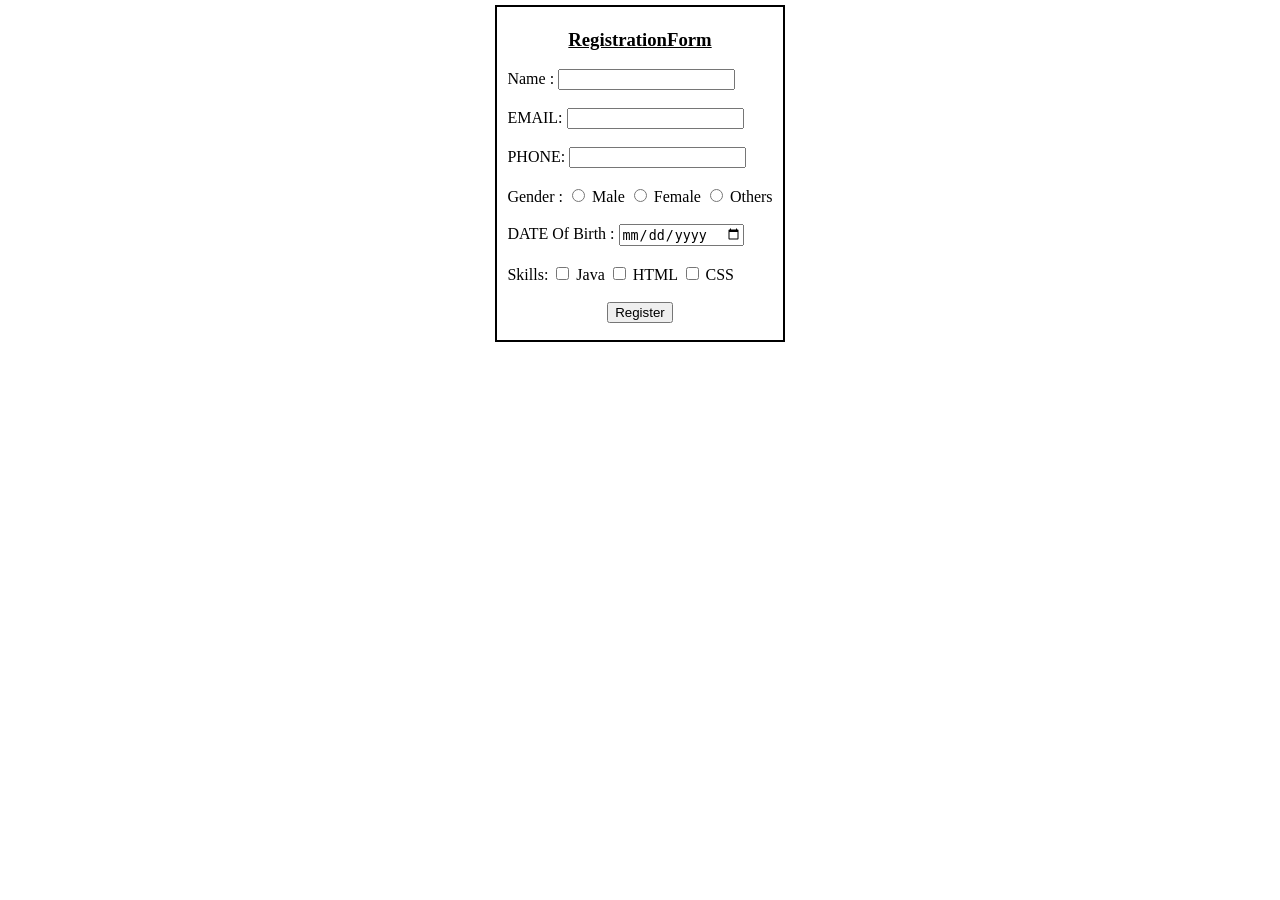
==== index.html @ 0f2992e9 "Rename label.html to index.html" ====
<!DOCTYPE html>
<html>
    <head>
        <title>
          Registration Form
        </title>
        <link rel="styleSheet" href="label.css">
    </head> 
    <body>
        <form>
            <div class="labels">
            <div class="reg">
            <h3><u>RegistrationForm</u></h3>
            </div>
            <label for="name"> Name :</label>
            <input type="text" id="name" name="name">
            <br><br>
            <lable for="email">EMAIL:</lable>
            <input type="text" id="email" name="email">
            <br><br>
            <label for="Number">PHONE:</label>
            <input type="text" id="Number" name="Number">
            <br><br>

            <label>Gender :</label>
            <input type="radio" id="male" name="gender" value="Male">
            <label for="male">Male</label>
            <input type="radio" id="female" name="gender" value="Female">
            <label for="female">Female</label>
            <input type="radio" id="others" name="others" value="others">
            <lable for="others">Others</lable>
            <br><br>

            <label for="dob">DATE Of Birth :</label>
            <input type="date" id="dob" name="dob">
            <br><br>

            <label>Skills:</label>
            <input type="checkbox" id="java" name="skills" value="Java">
            <label for="java">Java</label>
            <input type="checkbox" id="html" name="skills" value="HTML">
            <label for="html">HTML</label>
            <input type="checkbox" id="css" name="skills" value="CSS">
            <label for="css">CSS</label>
            <br><br>
            <div class="reg1">
            <input type="submit" value="Register">
            </div>
            </div>
        </form>
    </body>   
</html>
---- label.css ----
body{
    display: flex;
    justify-content: center;
    align-items: center;
    margin: 0;
}
.labels{
    border: 2px solid black;
    padding-left: 10px;
    padding-right: 10px;
    padding-bottom: 10px;
    margin-top: 5px;
    padding-top: 3px;
    height: 320px;
}
.reg{
    text-align: center;
    margin-top: 3px;
}
.reg1{text-align: center;}
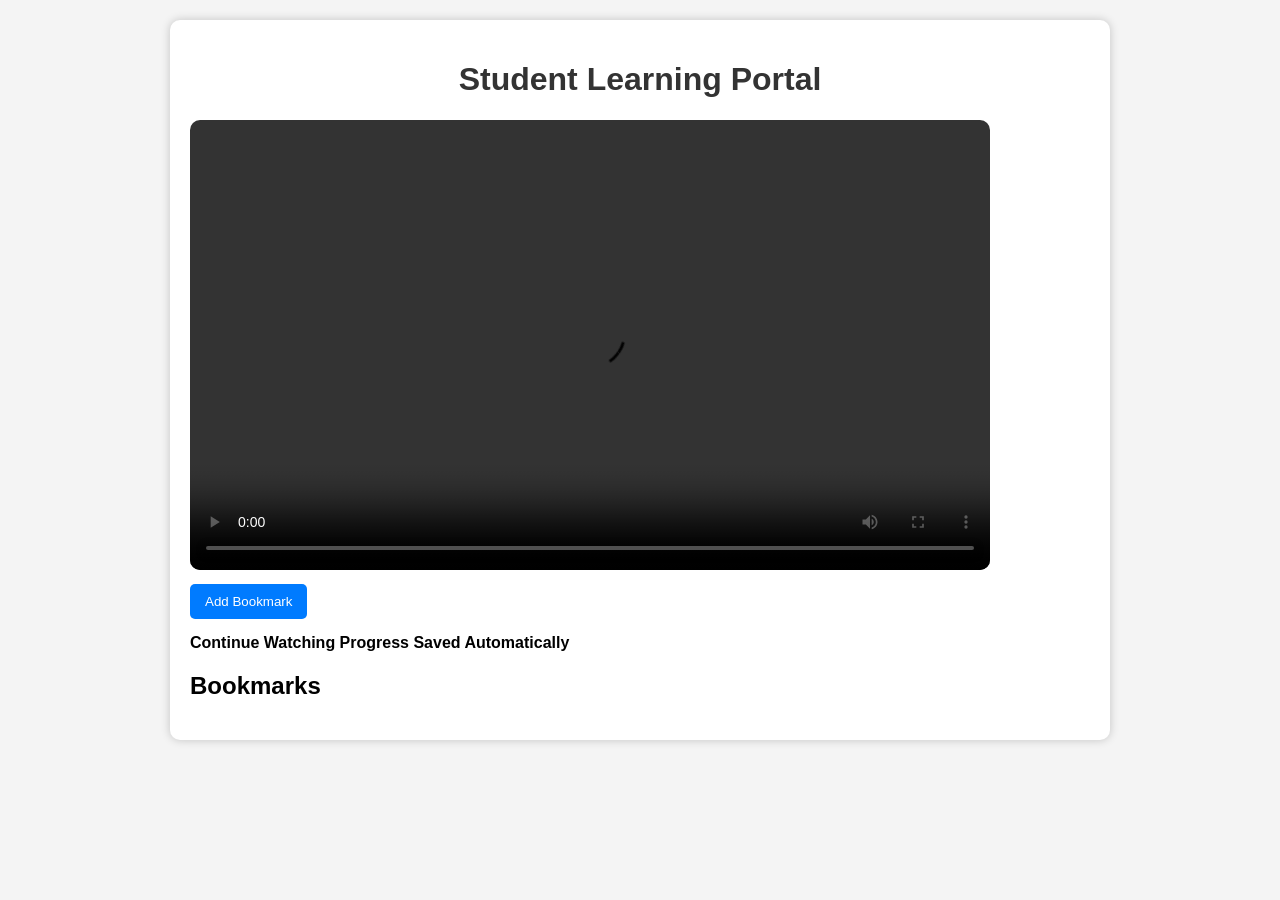
==== commit c26ca707: "Rename learningportal.html to index.html" ====
--- a/index.html
+++ b/index.html
@@ -1,52 +1,248 @@
 <!DOCTYPE html>
-<html>
-    <head>
-        <title>
-          Registration Form
-        </title>
-        <link rel="styleSheet" href="label.css">
-    </head> 
-    <body>
-        <form>
-            <div class="labels">
-            <div class="reg">
-            <h3><u>RegistrationForm</u></h3>
-            </div>
-            <label for="name"> Name :</label>
-            <input type="text" id="name" name="name">
-            <br><br>
-            <lable for="email">EMAIL:</lable>
-            <input type="text" id="email" name="email">
-            <br><br>
-            <label for="Number">PHONE:</label>
-            <input type="text" id="Number" name="Number">
-            <br><br>
-
-            <label>Gender :</label>
-            <input type="radio" id="male" name="gender" value="Male">
-            <label for="male">Male</label>
-            <input type="radio" id="female" name="gender" value="Female">
-            <label for="female">Female</label>
-            <input type="radio" id="others" name="others" value="others">
-            <lable for="others">Others</lable>
-            <br><br>
-
-            <label for="dob">DATE Of Birth :</label>
-            <input type="date" id="dob" name="dob">
-            <br><br>
-
-            <label>Skills:</label>
-            <input type="checkbox" id="java" name="skills" value="Java">
-            <label for="java">Java</label>
-            <input type="checkbox" id="html" name="skills" value="HTML">
-            <label for="html">HTML</label>
-            <input type="checkbox" id="css" name="skills" value="CSS">
-            <label for="css">CSS</label>
-            <br><br>
-            <div class="reg1">
-            <input type="submit" value="Register">
-            </div>
-            </div>
-        </form>
-    </body>   
+<html lang="en">
+<head>
+<meta charset="UTF-8">
+<meta name="viewport" content="width=device-width, initial-scale=1.0">
+<title>Learning Portal</title>
+
+<style>
+body{
+    font-family: Arial, sans-serif;
+    background:#f4f4f4;
+    margin:0;
+    padding:20px;
+}
+
+.container{
+    max-width:900px;
+    margin:auto;
+    background:white;
+    padding:20px;
+    border-radius:10px;
+    box-shadow:0 0 10px rgba(0,0,0,0.2);
+}
+
+h1{
+    text-align:center;
+    color:#333;
+}
+
+video{
+    width:100%;
+    max-width: 800px;
+    height: 450px;;
+    border-radius:10px;
+}
+
+button{
+    background:#007bff;
+    color:white;
+    border:none;
+    padding:10px 15px;
+    border-radius:5px;
+    cursor:pointer;
+    margin-top:10px;
+}
+
+button:hover{
+    background:#0056b3;
+}
+
+ul{
+    list-style:none;
+    padding:0;
+}
+
+li{
+    background:#f0f0f0;
+    margin:8px 0;
+    padding:10px;
+    border-radius:5px;
+    cursor:pointer;
+    display:flex;
+    justify-content:space-between;
+    align-items:center;
+}
+
+.delete-btn{
+    background:red;
+    padding:5px 10px;
+}
+
+.progress{
+    margin-top:15px;
+    font-weight:bold;
+}
+</style>
+</head>
+
+<body>
+
+<div class="container">
+
+<h1>Student Learning Portal</h1>
+
+<video id="videoPlayer" controls>
+    <source src="student video.mp4" type="video/mp4">
+</video>
+
+<br>
+
+<button onclick="addBookmark()">Add Bookmark</button>
+
+<div class="progress">
+Continue Watching Progress Saved Automatically
+</div>
+
+<h2>Bookmarks</h2>
+
+<ul id="bookmarkList"></ul>
+
+</div>
+
+<script>
+
+const video=document.getElementById("videoPlayer");
+
+window.onload=()=>{
+
+let savedTime=localStorage.getItem("lastTime");
+
+if(savedTime){
+video.currentTime=savedTime;
+}
+
+displayBookmarks();
+};
+
+video.addEventListener("timeupdate",()=>{
+
+localStorage.setItem(
+"lastTime",
+video.currentTime
+);
+
+});
+
+function addBookmark(){
+
+let bookmarks=
+JSON.parse(localStorage.getItem("bookmarks")) || [];
+
+let name=prompt("Enter Bookmark Name");
+
+if(!name){
+name="Bookmark "+(bookmarks.length+1);
+}
+
+bookmarks.push({
+name:name,
+time:video.currentTime
+});
+
+localStorage.setItem(
+"bookmarks",
+JSON.stringify(bookmarks)
+);
+
+displayBookmarks();
+}
+
+function displayBookmarks(){
+
+let bookmarks=
+JSON.parse(localStorage.getItem("bookmarks")) || [];
+
+let list=document.getElementById("bookmarkList");
+
+list.innerHTML="";
+
+bookmarks.forEach((bookmark,index)=>{
+
+let li=document.createElement("li");
+
+let text=document.createElement("span");
+
+text.innerText=
+bookmark.name+" - "+formatTime(bookmark.time);
+
+text.onclick=()=>{
+
+video.currentTime=bookmark.time;
+video.play();
+
+};
+
+let del=document.createElement("button");
+
+del.innerText="Delete";
+
+del.className="delete-btn";
+
+del.onclick=(e)=>{
+
+e.stopPropagation();
+
+deleteBookmark(index);
+
+};
+
+li.appendChild(text);
+li.appendChild(del);
+
+list.appendChild(li);
+
+});
+}
+
+function deleteBookmark(index){
+
+let bookmarks=
+JSON.parse(localStorage.getItem("bookmarks")) || [];
+
+bookmarks.splice(index,1);
+
+localStorage.setItem(
+"bookmarks",
+JSON.stringify(bookmarks)
+);
+
+displayBookmarks();
+}
+
+function formatTime(seconds){
+
+let mins=Math.floor(seconds/60);
+
+let secs=Math.floor(seconds%60);
+
+if(secs<10){
+secs="0"+secs;
+}
+
+return mins+":"+secs;
+}
+
+document.addEventListener(
+'contextmenu',
+e=>e.preventDefault()
+);
+
+document.addEventListener(
+'keydown',
+function(e){
+
+if(e.key==="PrintScreen"){
+
+alert(
+"Screenshot detection attempted!"
+);
+
+}
+}
+);
+
+</script>
+
+</body>
 </html>
